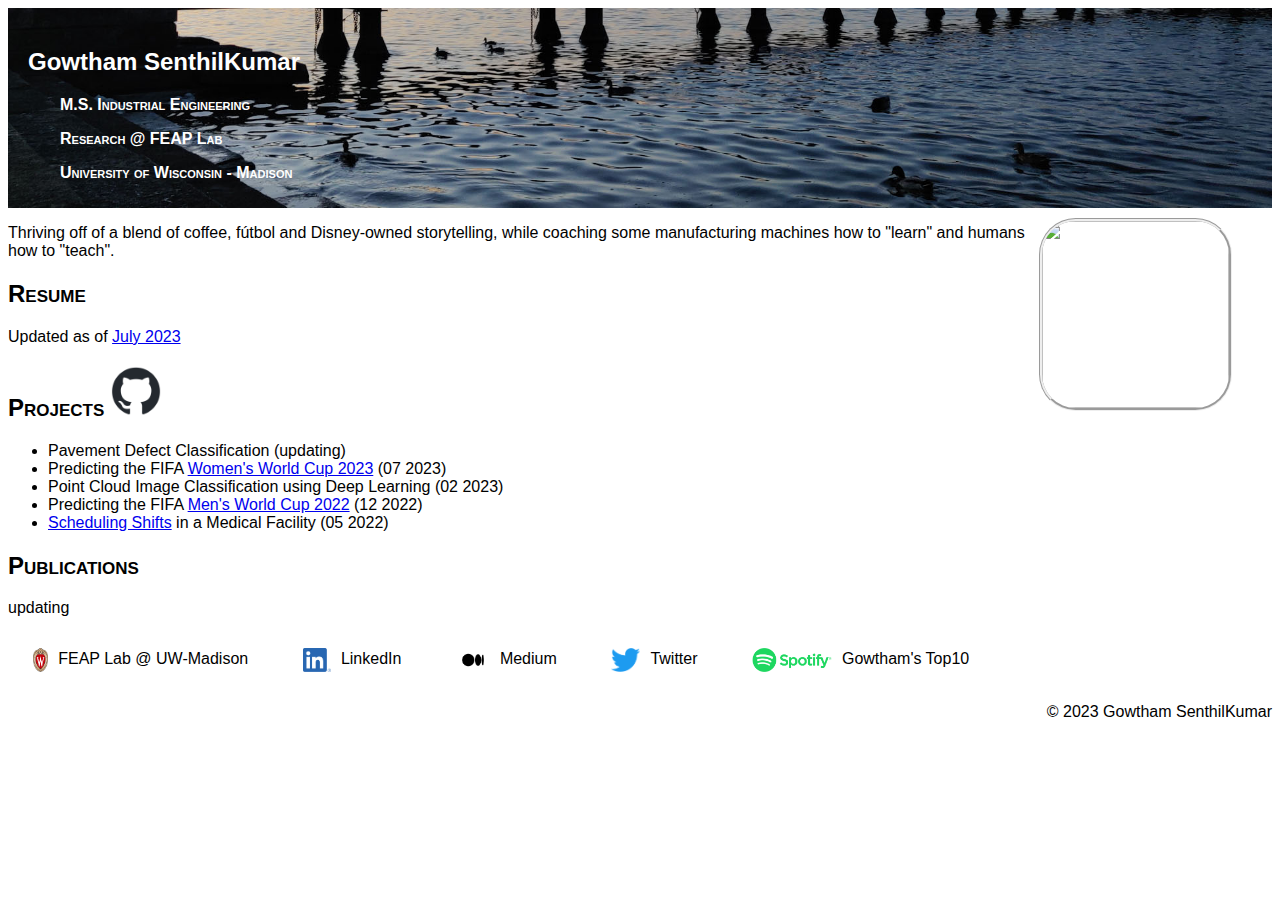
==== index.html @ e7fb8b3e "Update index.html" ====
<html lang="en">
<head>
	<meta charset="UTF-8">
	<meta name="viewport" content="width=device-width, initial-scale=1.0">
	<title>Home | Gowtham SenthilKumar</title>
	<link rel="icon" img src="Logos/icon.ico">
	<link rel="stylesheet" type="text/css" href="style.css">
</head>
<body>
	<header>
		<div id = "top-name">
		<h2>Gowtham SenthilKumar</h2>
		<p></p>
		</div>
		<div id="container">
			<div id="wrapper">
				<div id="banner">
					<div id="name">
						<font color="white">
						<p style="font-size:16px" > M.S. Industrial Engineering </p>
						<p style="font-size:16px"> Research @ FEAP Lab </p>
						<p style="font-size:16px"> University of Wisconsin - Madison </p></font>
					</div>
					<div id="headshot">
						<img src="Images/headshot_apr23'.jpg"alt="Headshot">
						<!-- <div id="read_learn">
							<font color="black">
							<p style="font-size:13px"> reading/watching now <a href="https://www.goodreads.com/book/show/36809135-where-the-crawdads-sing"><img src="Images/noun-book-5759880.png" alt="Book Icon"></a></p></font>
						</div> -->
					</div>
				</div>
			</div>
		</div>
		<!-- <div id= "nav">
			<ul class="nav-list">
				<li><a href="#about">About</a></li>
				<li><a href="#resume">Resume</a></li>
				<li><a href="#projects">Projects</a></li>
				<li><a href="#publications">Publications</a></li>
				<li><a href="#contact">Contact</a></li>
			</ul>
		</div id= "nav">		 -->
	
		<!-- <div id="banner">
			<img src="Images/img3.jpg" width="750" height="350">
		</div> -->
	</header>
	<!-- <div class="sidebar">
		<section id="contact">
			<ul>
				<li style="padding-top: 50px;"><a href="https://feap.wiscweb.wisc.edu/"><img src="Logos/uw-crest-web.png" alt="UW-Madison Logo"><i class="fab fa-uwmadison"></i>FEAP Lab @ UW-Madison</a></li>
				<li><a href="https://www.linkedin.com/in/gowtham-senthilkumar/"><img src="Logos/linkedin-logo.png" alt="LinkedIn Logo"><i class="fab fa-linkedin"></i>LinkedIn</a></li>
				<li><a href="https://twitter.com/Gowtham2901"><img src="Logos/twitter-logo.png" alt="Twitter Logo"><i class="fab fa-twitter"></i>Twitter</a></li>
			</ul>
		</section>
	  </div> -->
	  <div>
	<main>
		<section id="about">
			<!-- <h2>About Me</h2> -->
			<p>Thriving off of a blend of coffee, fútbol and Disney-owned storytelling, while coaching some manufacturing machines how to "learn" and humans how to "teach".</p>
		</section>
		<section id="resume">
			<h2>Resume</h2>
			<p>Updated as of <a href="Gowtham SenthilKumar_resume.pdf" target="_blank">July 2023</a>
			</p>
		</section>
		<section id="projects">
			<h2>Projects	<a href="https://github.com/gowtham291"><img src="Logos/github-mark.png" width="50" height="50" alt="GitHub Logo"><i class="fab fa-github" aria-hidden="true"></i></a></h2>
			<ul>
				<li>Pavement Defect Classification (updating)</li>
				<li>Predicting the FIFA <a href="https://github.com/gowtham291/2023_fifa_womens_wc">Women's World Cup 2023</a> (07 2023)</li>
				<li>Point Cloud Image Classification using Deep Learning (02 2023)</li>
				<li>Predicting the FIFA <a href="https://github.com/gowtham291/2022-fifa-mens_wc">Men's World Cup 2022</a> (12 2022)</li>
				<li><a href="https://github.com/gowtham291/shift-scheduling-mip">Scheduling Shifts</a> in a Medical Facility (05 2022)</li>

			</ul>
		</section>
		<section id="publications">
			<h2>Publications</h2>
			<p>updating</p>
		</section>
		<section id="contact">
			<ul>
				<li><a href="https://feap.wiscweb.wisc.edu/"><img src="Logos/uw-crest-web.png" alt="UW-Madison Logo"><i class="fab fa-uwmadison"></i>FEAP Lab @ UW-Madison</a></li>
				<li><a href="https://www.linkedin.com/in/gowtham-senthilkumar/"><img src="Logos/linkedin-logo.png" alt="LinkedIn Logo"><i class="fab fa-linkedin"></i>LinkedIn</a></li>
				<li><a href="https://medium.com/@gowtham291"><img src="Logos/medium-logo-rgb-black.png" alt="Medium Logo"><i class="fab fa-medium"></i>Medium</a></li>
				<li><a href="https://twitter.com/Gowtham2901"><img src="Logos/twitter-logo.png" alt="Twitter Logo"><i class="fab fa-twitter"></i>Twitter</a></li>
				<li><a href="spotify_tracks.html"><img src="Logos/spotify-logo-rgb_green.png" alt="Spotify Logo"><i class="fab fa-spotify"></i>Gowtham's Top10</a></li>
			</ul>
		</section>
	</main>
	<footer>
		<!-- <p>Book by Saepul Nahwan from <a href="https://thenounproject.com/browse/icons/term/book/" target="_blank" title="Book Icons">Noun Project</a></p> -->
		<p>&copy; 2023 Gowtham SenthilKumar</p>
	</footer>
</body>
</html>
---- style.css ----
body {
  font-family:'Segoe UI', Tahoma, Geneva, Verdana, sans-serif;
}
header {
  background-image: url('Images/img3_edited.jpg');
  background-size:cover;
  background-position: center 400px;
  height: 160px;

  color: #fff;
	padding: 20px;
	text-align: left;
}
h1 {
  font-family:'Segoe UI', Tahoma, Geneva, Verdana, sans-serif;
}
h2 {
  font-family: 'Segoe UI', Tahoma, Geneva, Verdana, sans-serif;
  font-variant: small-caps;
}
#headshot {
  position: relative;
	float: right;
	margin-right: 20px;
	margin-top: 20px;
}

#headshot img {
	width: 187px;
	height: auto;
	border-radius: 19%;
  border-style:groove;
}
#read_learn {
  position:absolute;
	float: right;
	top:100%;
}
#read_learn img{
  width: 50px;
  height: auto;
  border-style:none;
}

.nav-list {
  display: flex;
  justify-content: space-between;
  list-style: none;
  padding: 0;
  margin: 0;
}

.nav-list li {
  flex: 1;
  text-align: center;
}

.nav-list li a {
  display: block;
  padding: 1em;
  text-decoration: none;
  color: black;
  font-size: 1.2em;
  font-weight: bolder;
  letter-spacing: 1px;
}
#top-name h2{font-variant: normal;}
#name p {
  font-variant: small-caps;
  font-weight: 600;
}


footer {
  text-align: right;
  color: black;
  font-family:'Segoe UI', Tahoma, Geneva, Verdana, sans-serif
}
.sidebar {
  float: left;
  width: 10%;
  margin-top: 10px;
  margin-right: 10px;
  background-color: #f2f2f2;
  padding: None;
  /* border: 1px solid #ccc; */
}
.sidebar ul {
  list-style: none;
  padding: 0;
  margin: 0;
}
/* Load Font Awesome icons */
@import url('https://cdnjs.cloudflare.com/ajax/libs/font-awesome/5.15.3/css/all.min.css');


#contact h2 {
	/* margin-bottom: 10px; */
  font-size: 1.2em;
}

#contact ul {
	list-style: none;
	margin: 0;
	padding: 0;
}

#contact ul li {
	display: inline-block;
	margin: 0 10px;
}

#contact ul li a {
	display:inline-block;
	background-color:#ffffffcd;
	color:black;
	padding: 15px;
	border-radius: 7px;
	transition: all 0.5s ease;
}

#contact ul li a:hover {
	background-color:rgb(112, 216, 218);
}

#contact ul li a img {
	display: inline-block;
	height: 24px;
	margin-right: 10px;
	vertical-align: middle;
}

#contact a {
  text-decoration: none;
}

#banner p {padding-left:2em}
/* uncomment the specific line to hide the content div on specific pages */
/* .contentbar1 {display:none}  */
 .contentbar2 {display:none}  
/* .contentbar3 {display:none}  */
/* .contentbar4 {display:none}  */
/* .contentbar5 {display:none}  *
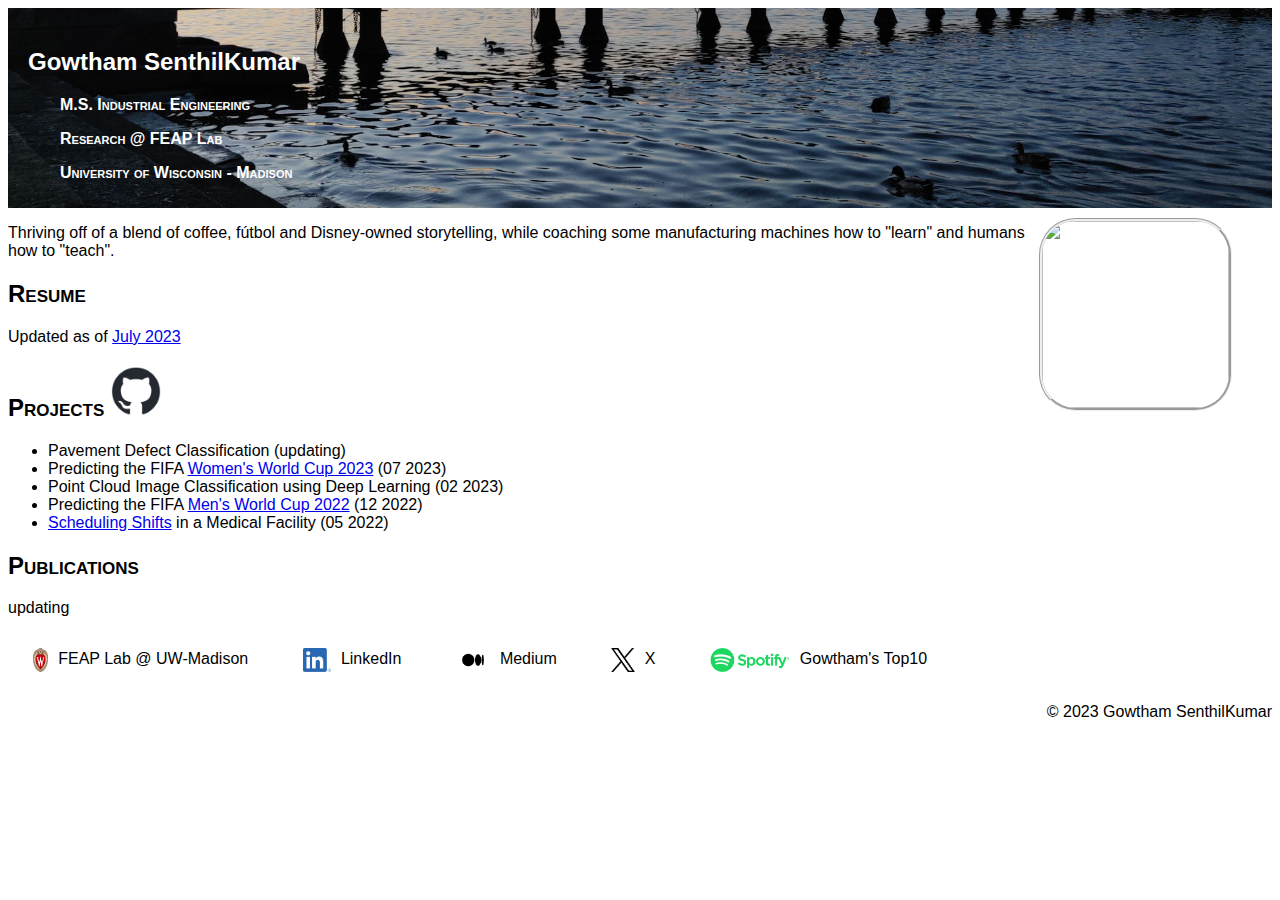
==== commit 229d6153: "the x update" ====
--- a/index.html
+++ b/index.html
@@ -85,7 +85,7 @@
 				<li><a href="https://feap.wiscweb.wisc.edu/"><img src="Logos/uw-crest-web.png" alt="UW-Madison Logo"><i class="fab fa-uwmadison"></i>FEAP Lab @ UW-Madison</a></li>
 				<li><a href="https://www.linkedin.com/in/gowtham-senthilkumar/"><img src="Logos/linkedin-logo.png" alt="LinkedIn Logo"><i class="fab fa-linkedin"></i>LinkedIn</a></li>
 				<li><a href="https://medium.com/@gowtham291"><img src="Logos/medium-logo-rgb-black.png" alt="Medium Logo"><i class="fab fa-medium"></i>Medium</a></li>
-				<li><a href="https://twitter.com/Gowtham2901"><img src="Logos/twitter-logo.png" alt="Twitter Logo"><i class="fab fa-twitter"></i>Twitter</a></li>
+				<li><a href="https://twitter.com/Gowtham2901"><img src="Logos/x-logo-black.png" alt="(formerly Twitter) Logo"><i class="fab fa-x"></i>X</a></li>
 				<li><a href="spotify_tracks.html"><img src="Logos/spotify-logo-rgb_green.png" alt="Spotify Logo"><i class="fab fa-spotify"></i>Gowtham's Top10</a></li>
 			</ul>
 		</section>
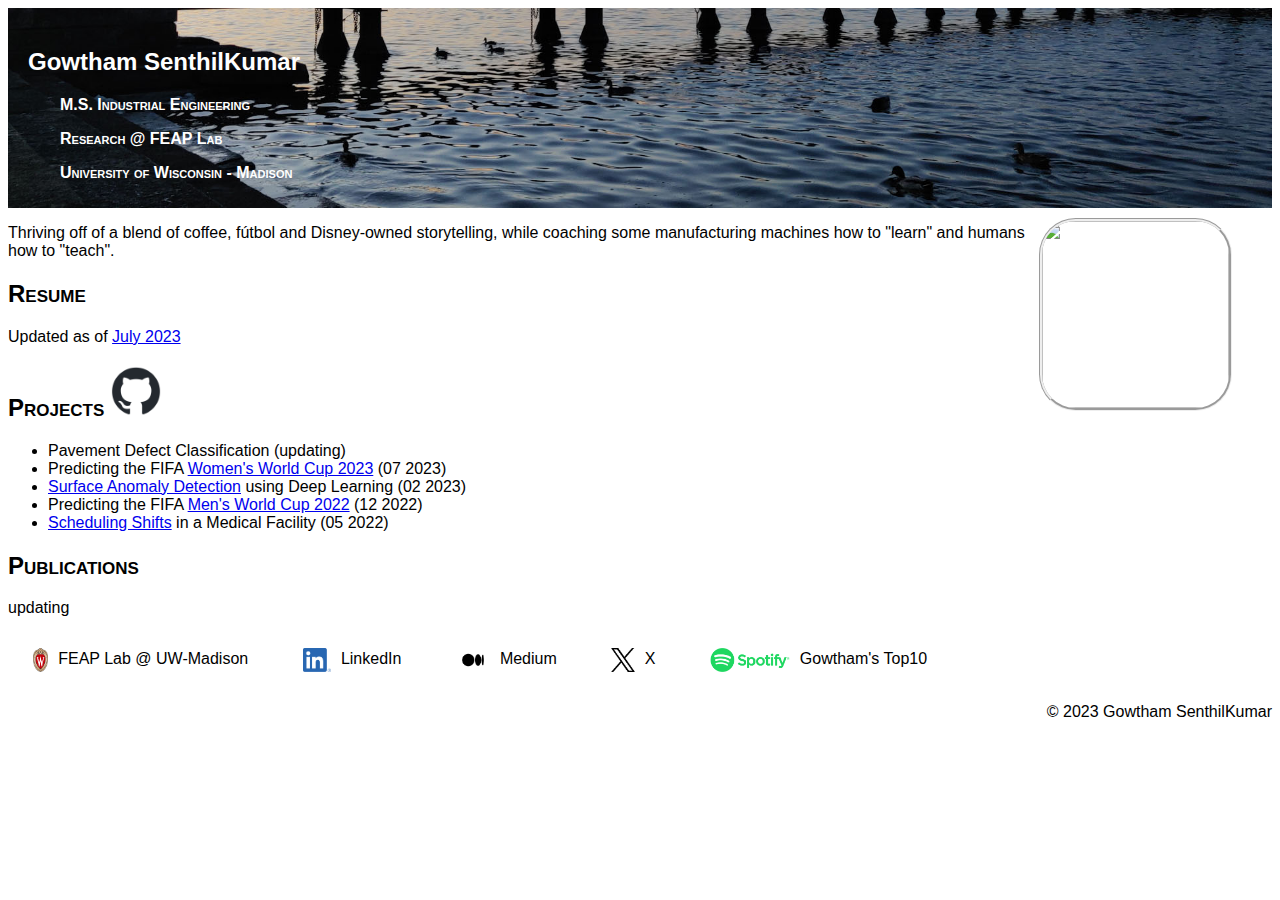
==== commit a6ab3991: "Update index.html" ====
--- a/index.html
+++ b/index.html
@@ -70,7 +70,7 @@
 			<ul>
 				<li>Pavement Defect Classification (updating)</li>
 				<li>Predicting the FIFA <a href="https://github.com/gowtham291/2023_fifa_womens_wc">Women's World Cup 2023</a> (07 2023)</li>
-				<li>Point Cloud Image Classification using Deep Learning (02 2023)</li>
+				<li><a href="https://www.iise.org/Details.aspx?id=50000">Surface Anomaly Detection</a> using Deep Learning (02 2023)</li>
 				<li>Predicting the FIFA <a href="https://github.com/gowtham291/2022-fifa-mens_wc">Men's World Cup 2022</a> (12 2022)</li>
 				<li><a href="https://github.com/gowtham291/shift-scheduling-mip">Scheduling Shifts</a> in a Medical Facility (05 2022)</li>
 
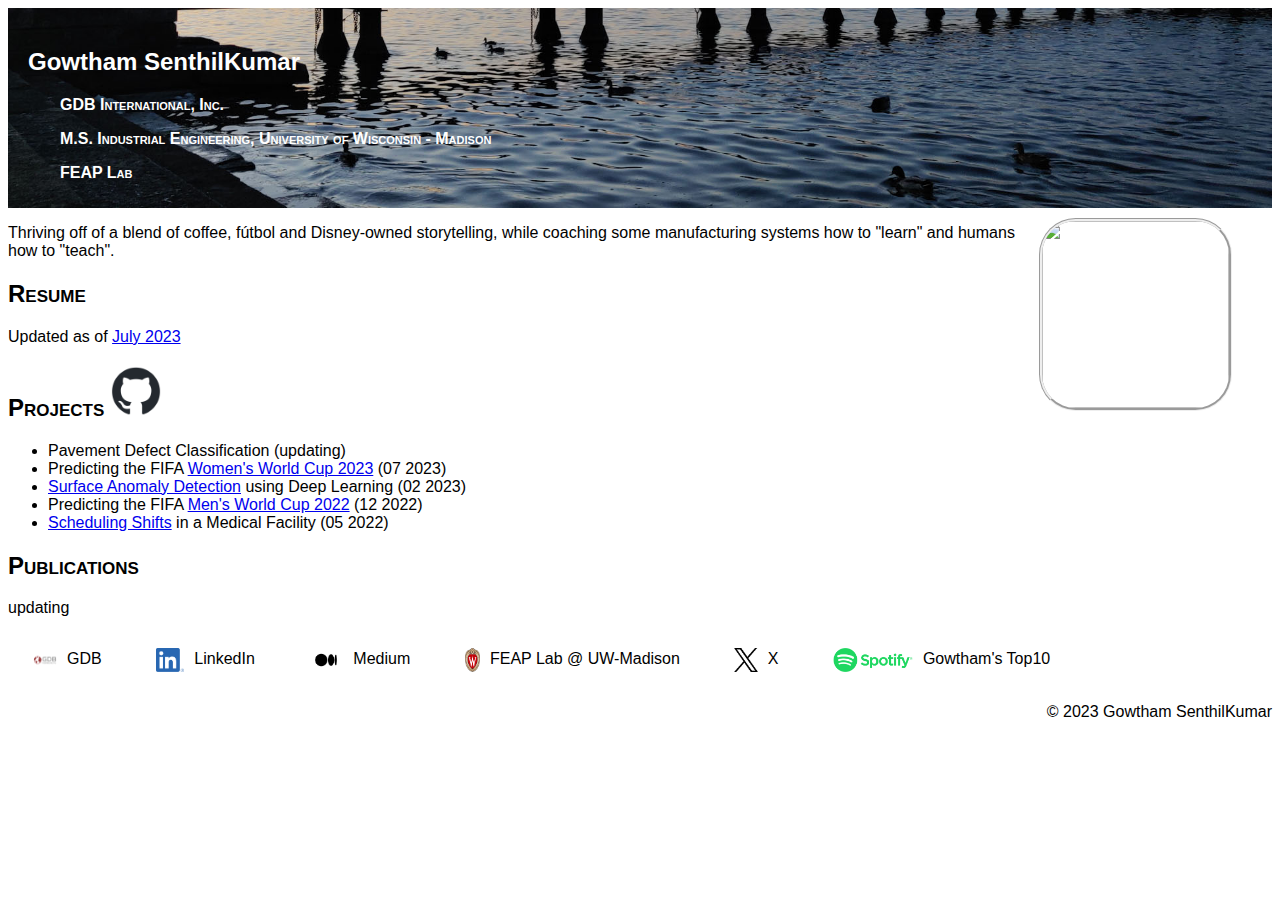
==== commit 37b3a846: "Updates" ====
--- a/index.html
+++ b/index.html
@@ -17,9 +17,9 @@
 				<div id="banner">
 					<div id="name">
 						<font color="white">
-						<p style="font-size:16px" > M.S. Industrial Engineering </p>
-						<p style="font-size:16px"> Research @ FEAP Lab </p>
-						<p style="font-size:16px"> University of Wisconsin - Madison </p></font>
+						<p style="font-size:16px" > GDB International, Inc. </p>
+						<p style="font-size:16px"> M.S. Industrial Engineering, University of Wisconsin - Madison </p>
+						<p style="font-size:16px"> FEAP Lab </p></font>
 					</div>
 					<div id="headshot">
 						<img src="Images/headshot_apr23'.jpg"alt="Headshot">
@@ -58,7 +58,8 @@
 	<main>
 		<section id="about">
 			<!-- <h2>About Me</h2> -->
-			<p>Thriving off of a blend of coffee, fútbol and Disney-owned storytelling, while coaching some manufacturing machines how to "learn" and humans how to "teach".</p>
+			<p>Thriving off of a blend of coffee, fútbol and Disney-owned storytelling, while coaching some manufacturing systems how to "learn" and humans how to "teach".</p>
+			<!-- <p>The Lovely Bones (Alice Sebold)</p> -->
 		</section>
 		<section id="resume">
 			<h2>Resume</h2>
@@ -82,9 +83,10 @@
 		</section>
 		<section id="contact">
 			<ul>
-				<li><a href="https://feap.wiscweb.wisc.edu/"><img src="Logos/uw-crest-web.png" alt="UW-Madison Logo"><i class="fab fa-uwmadison"></i>FEAP Lab @ UW-Madison</a></li>
+				<li><a href="https://gdb.international/"><img src="Logos/gdb-logo.png" alt="GDB International, Inc. Logo"><i class="fab fa-gdb"></i>GDB</a></li>
 				<li><a href="https://www.linkedin.com/in/gowtham-senthilkumar/"><img src="Logos/linkedin-logo.png" alt="LinkedIn Logo"><i class="fab fa-linkedin"></i>LinkedIn</a></li>
 				<li><a href="https://medium.com/@gowtham291"><img src="Logos/medium-logo-rgb-black.png" alt="Medium Logo"><i class="fab fa-medium"></i>Medium</a></li>
+				<li><a href="https://feap.wiscweb.wisc.edu/"><img src="Logos/uw-crest-web.png" alt="UW-Madison Logo"><i class="fab fa-uwmadison"></i>FEAP Lab @ UW-Madison</a></li>
 				<li><a href="https://twitter.com/Gowtham2901"><img src="Logos/x-logo-black.png" alt="(formerly Twitter) Logo"><i class="fab fa-x"></i>X</a></li>
 				<li><a href="spotify_tracks.html"><img src="Logos/spotify-logo-rgb_green.png" alt="Spotify Logo"><i class="fab fa-spotify"></i>Gowtham's Top10</a></li>
 			</ul>
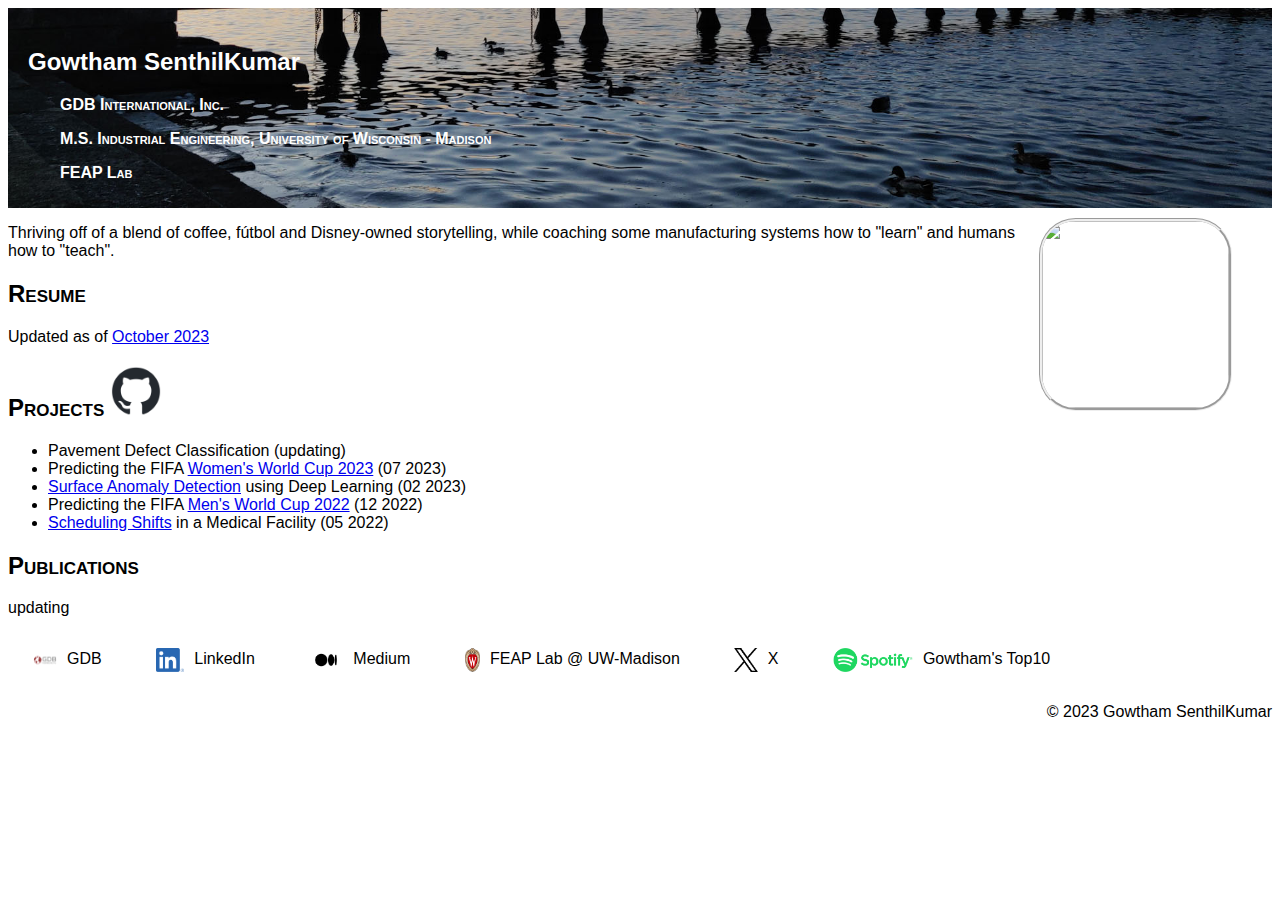
==== commit 1f341fc9: "Update index.html" ====
--- a/index.html
+++ b/index.html
@@ -63,7 +63,7 @@
 		</section>
 		<section id="resume">
 			<h2>Resume</h2>
-			<p>Updated as of <a href="Gowtham SenthilKumar_resume.pdf" target="_blank">July 2023</a>
+			<p>Updated as of <a href="Gowtham SenthilKumar_resume.pdf" target="_blank">October 2023</a>
 			</p>
 		</section>
 		<section id="projects">
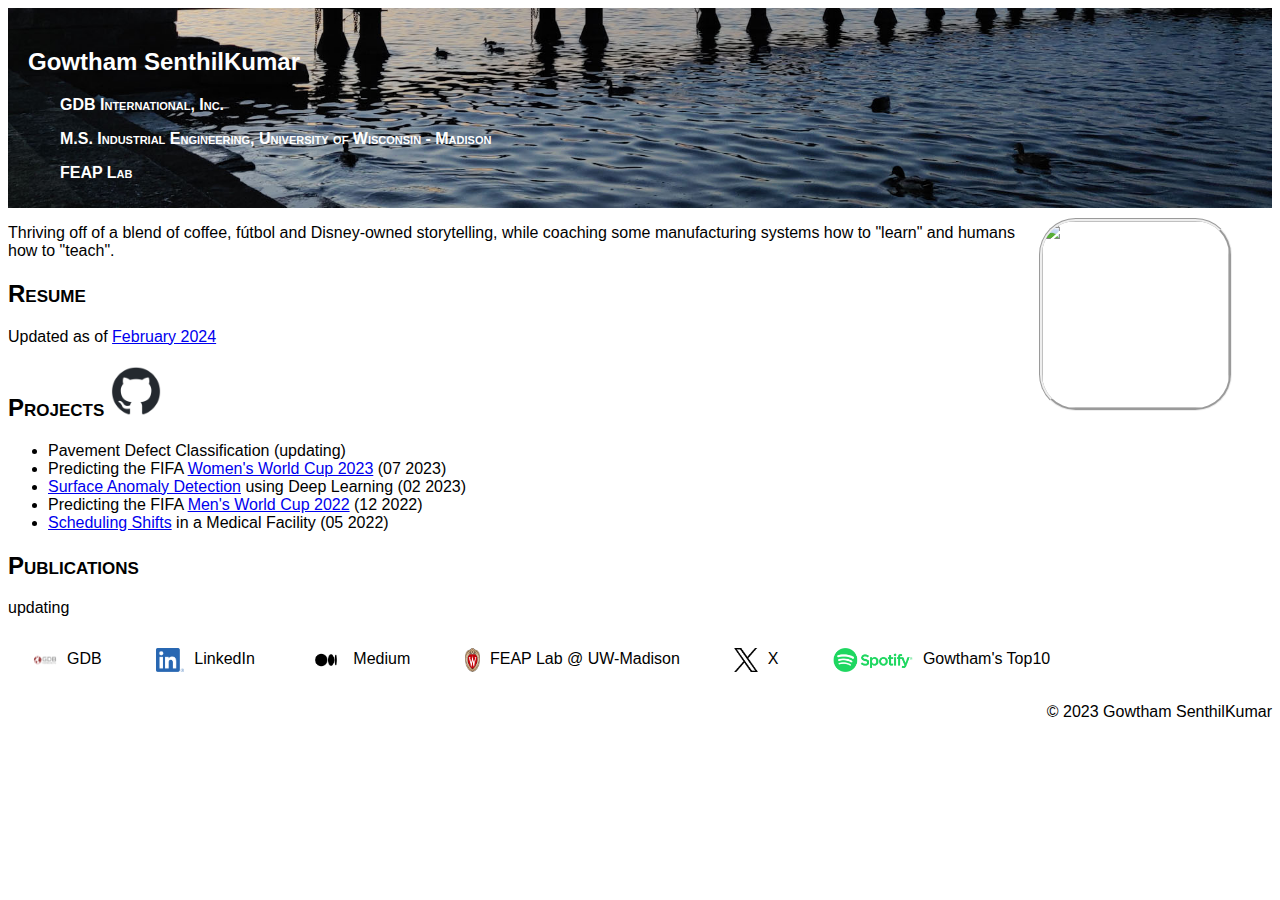
==== commit e77514ce: "Update index.html" ====
--- a/index.html
+++ b/index.html
@@ -63,7 +63,7 @@
 		</section>
 		<section id="resume">
 			<h2>Resume</h2>
-			<p>Updated as of <a href="Gowtham SenthilKumar_resume.pdf" target="_blank">October 2023</a>
+			<p>Updated as of <a href="Gowtham SenthilKumar_resume.pdf" target="_blank">February 2024</a>
 			</p>
 		</section>
 		<section id="projects">
@@ -97,4 +97,4 @@
 		<p>&copy; 2023 Gowtham SenthilKumar</p>
 	</footer>
 </body>
-</html>+</html>
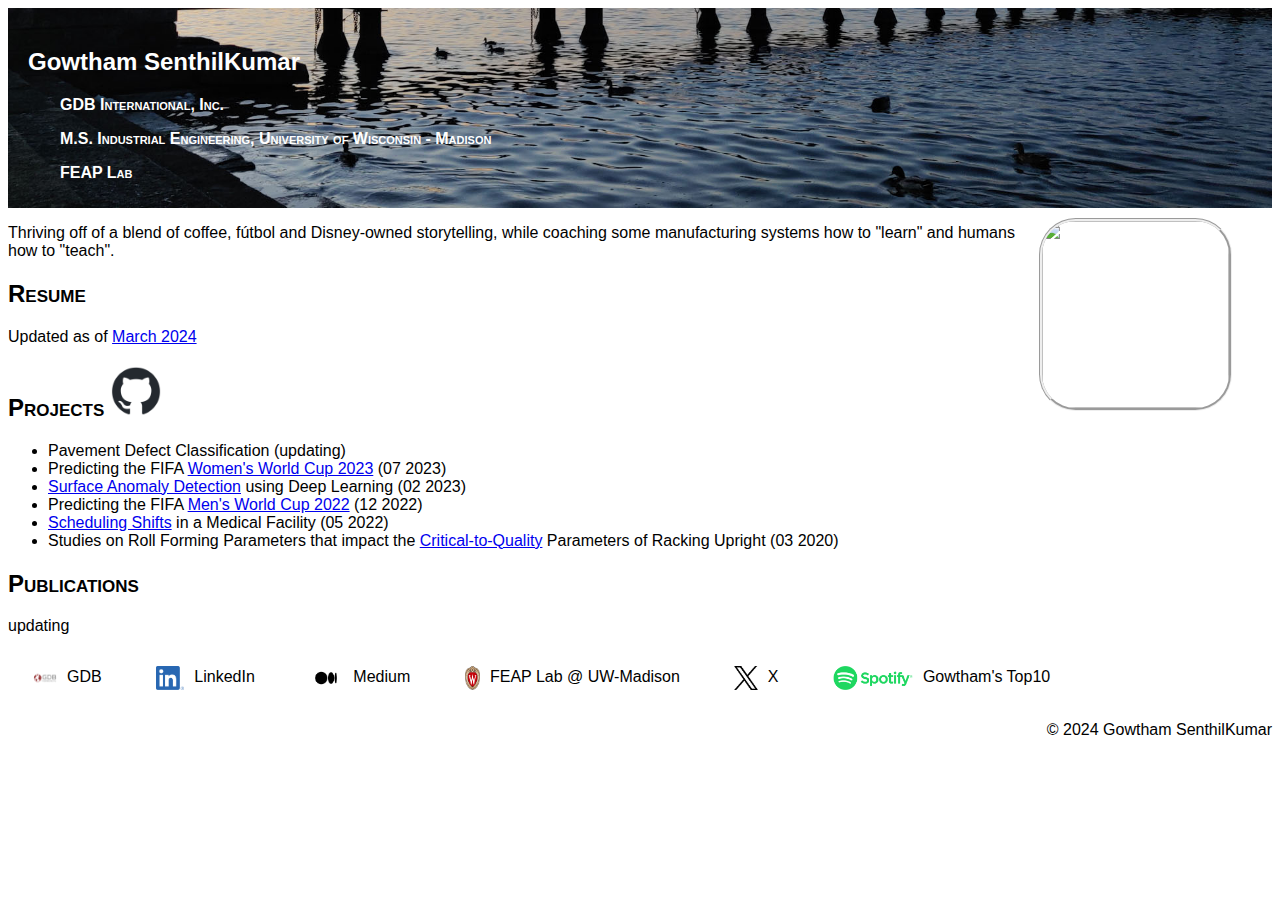
==== commit ca300415: "Update index.html" ====
--- a/index.html
+++ b/index.html
@@ -63,7 +63,7 @@
 		</section>
 		<section id="resume">
 			<h2>Resume</h2>
-			<p>Updated as of <a href="Gowtham SenthilKumar_resume.pdf" target="_blank">February 2024</a>
+			<p>Updated as of <a href="Documents/Gowtham_Senthil Kumar.pdf" target="_blank">March 2024</a>
 			</p>
 		</section>
 		<section id="projects">
@@ -74,6 +74,7 @@
 				<li><a href="https://www.iise.org/Details.aspx?id=50000">Surface Anomaly Detection</a> using Deep Learning (02 2023)</li>
 				<li>Predicting the FIFA <a href="https://github.com/gowtham291/2022-fifa-mens_wc">Men's World Cup 2022</a> (12 2022)</li>
 				<li><a href="https://github.com/gowtham291/shift-scheduling-mip">Scheduling Shifts</a> in a Medical Facility (05 2022)</li>
+				<li>Studies on Roll Forming Parameters that impact the <a href="Documents/Studies on Roll Forming Parameters that impact the ‘Critical to Quality’ Parameters of Racking Upright.pdf">Critical-to-Quality</a> Parameters of Racking Upright (03 2020)</li>
 
 			</ul>
 		</section>
@@ -94,7 +95,7 @@
 	</main>
 	<footer>
 		<!-- <p>Book by Saepul Nahwan from <a href="https://thenounproject.com/browse/icons/term/book/" target="_blank" title="Book Icons">Noun Project</a></p> -->
-		<p>&copy; 2023 Gowtham SenthilKumar</p>
+		<p>&copy; 2024 Gowtham SenthilKumar</p>
 	</footer>
 </body>
 </html>
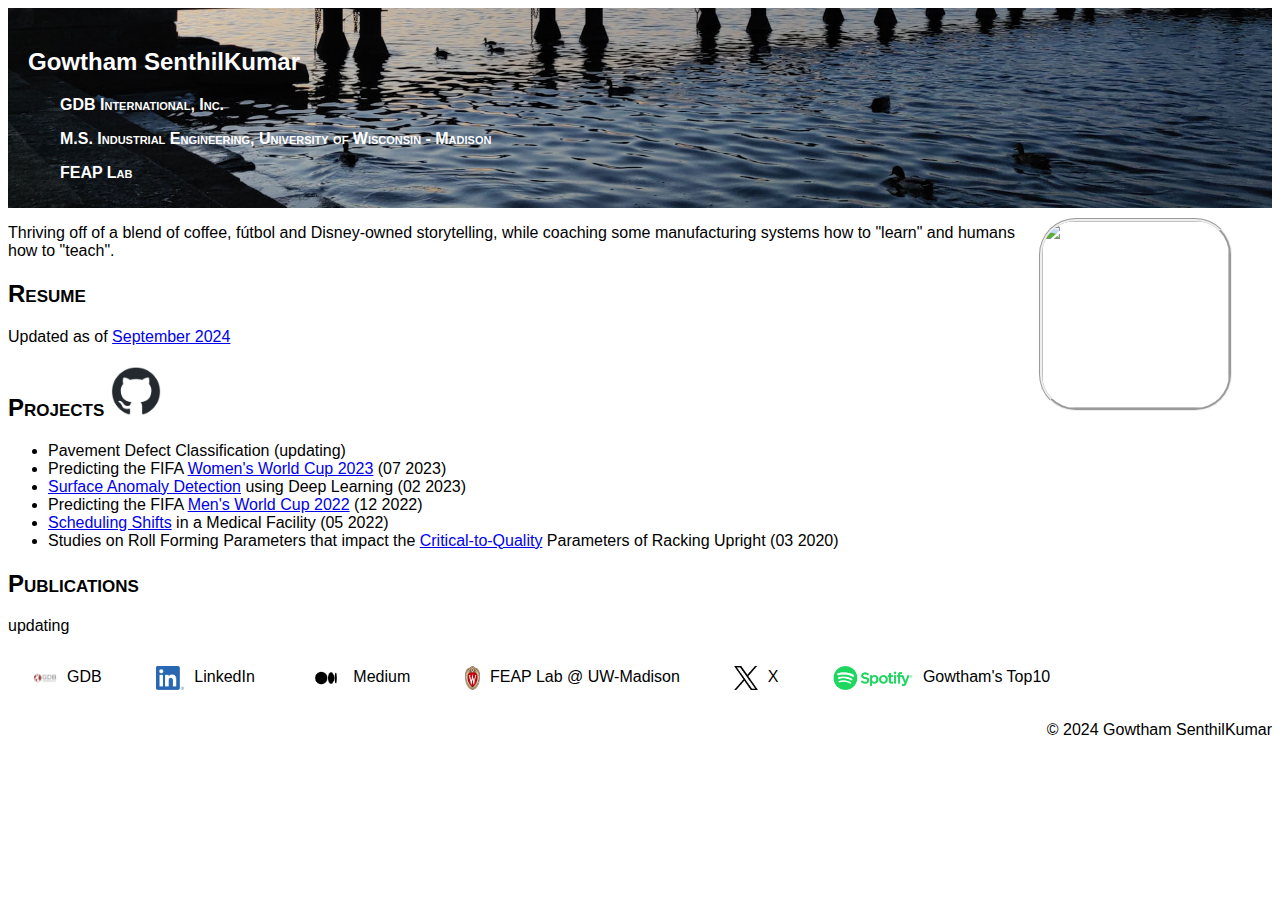
==== commit f4b48f21: "resume update" ====
--- a/index.html
+++ b/index.html
@@ -63,7 +63,7 @@
 		</section>
 		<section id="resume">
 			<h2>Resume</h2>
-			<p>Updated as of <a href="Documents/Gowtham_Senthil Kumar.pdf" target="_blank">March 2024</a>
+			<p>Updated as of <a href="Documents/Senthilkumar, Gowtham.pdf" target="_blank">September 2024</a>
 			</p>
 		</section>
 		<section id="projects">
